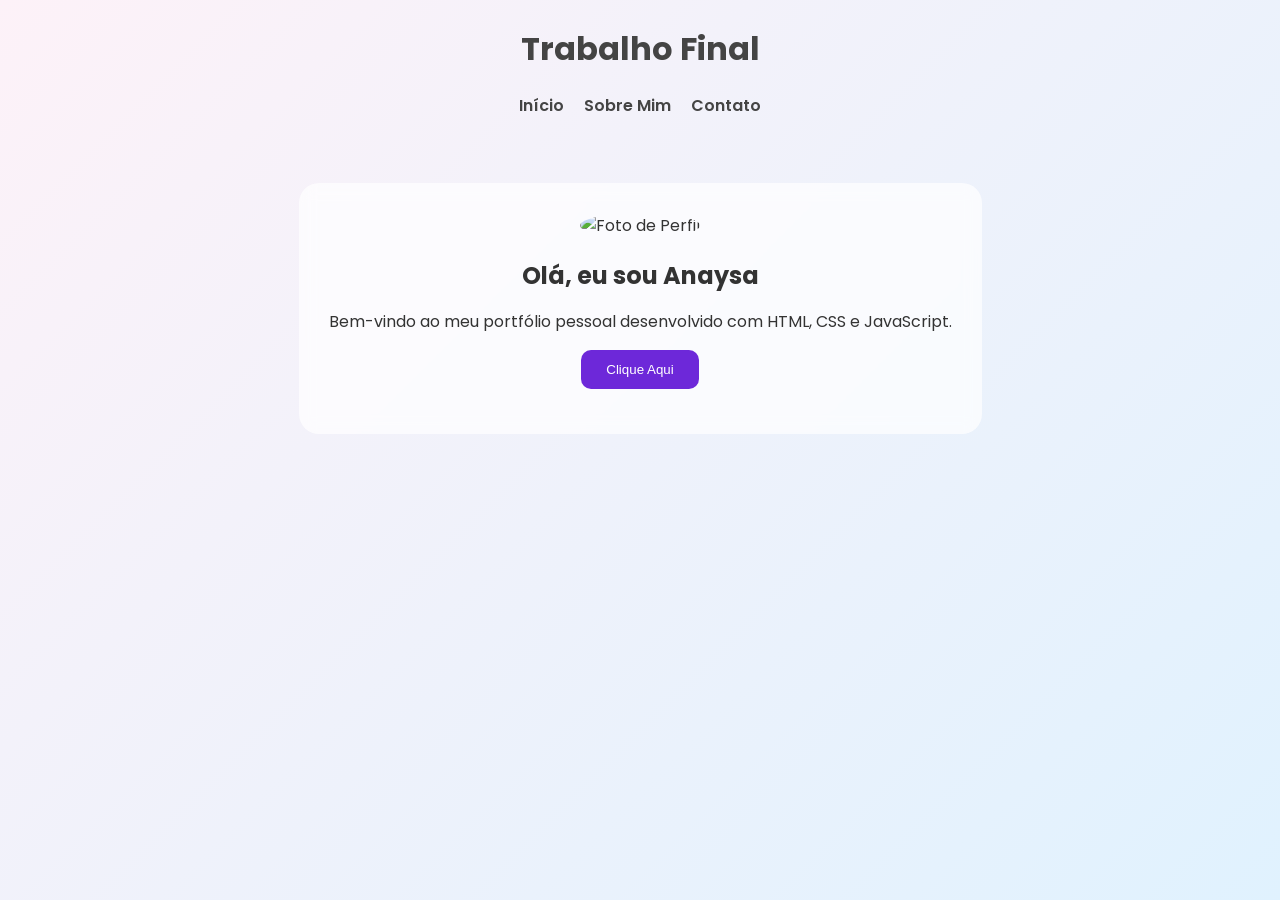
==== Trabalho_Final/index.html @ 38fbbec8 "trabalho final" ====
<!DOCTYPE html>
<html lang="pt-br">
<head>
    <meta charset="UTF-8">
    <meta name="viewport" content="width=device-width, initial-scale=1.0">
    <title>Trabalho Final - Portfólio</title>
    <link rel="stylesheet" href="style.css">
</head>
<body>

<header>
    <h1>Trabalho Final</h1>

    <nav>
        <a href="index.html">Início</a>
        <a href="sobre.html">Sobre Mim</a>
        <a href="contato.html">Contato</a>
    </nav>
</header>

<main>

    <section class="apresentacao">
        <img src="https://images.unsplash.com/photo-1500648767791-00dcc994a43b?w=500" alt="Foto de Perfil">

        <h2>Olá, eu sou Anaysa</h2>

        <p>
            Bem-vindo ao meu portfólio pessoal desenvolvido com HTML, CSS e JavaScript.
        </p>

        <button onclick="mostrarMensagem()">
            Clique Aqui
        </button>

        <p id="mensagem"></p>
    </section>

</main>

<script src="script.js"></script>

</body>
</html>
---- Trabalho_Final/style.css ----
@import url('https://fonts.googleapis.com/css2?family=Poppins:wght@300;400;600&display=swap');

*{
    margin: 0;
    padding: 0;
    box-sizing: border-box;
}

body{
    font-family: 'Poppins', sans-serif;
    min-height: 100vh;
    text-align: center;
    background: linear-gradient(135deg,#fdf2f8,#e0f2fe);
    color: #333;
}

header{
    padding: 25px;
}

h1{
    margin-bottom: 20px;
    color: #444;
}

nav{
    display: flex;
    justify-content: center;
    gap: 20px;
    flex-wrap: wrap;
}

nav a{
    text-decoration: none;
    color: #444;
    font-weight: 600;
    transition: 0.3s;
}

nav a:hover{
    color: #6d28d9;
}

main{
    display: flex;
    justify-content: center;
    align-items: center;
    padding: 40px 20px;
}

.apresentacao,
.conteudo{
    max-width: 700px;
    background: rgba(255,255,255,0.7);
    backdrop-filter: blur(8px);
    padding: 30px;
    border-radius: 20px;
    animation: aparecer 1.2s ease;
}

img{
    width: 180px;
    height: 180px;
    border-radius: 50%;
    object-fit: cover;
    margin-bottom: 20px;
}

h2{
    margin-bottom: 15px;
}

p{
    margin-bottom: 15px;
    line-height: 1.7;
}

button{
    padding: 12px 25px;
    border: none;
    border-radius: 10px;
    cursor: pointer;
    background-color: #6d28d9;
    color: white;
    transition: 0.3s;
}

button:hover{
    transform: scale(1.05);
}

.link{
    display: block;
    margin: 15px 0;
    text-decoration: none;
    color: #6d28d9;
    font-size: 18px;
    transition: 0.3s;
}

.link:hover{
    transform: translateY(-3px);
}

#mensagem{
    margin-top: 15px;
    font-weight: 600;
}

.projeto{
    margin-top: 40px;
    padding-top: 30px;
    border-top: 1px solid rgba(0,0,0,0.1);
}

.carrossel{
    margin-top: 20px;
    display: flex;
    align-items: center;
    justify-content: center;
    gap: 15px;
}

.carrossel img{
    width: 100%;
    max-width: 500px;
    height: 300px;
    object-fit: cover;
    border-radius: 15px;
}

.btn{
    width: 45px;
    height: 45px;
    border: none;
    border-radius: 50%;
    cursor: pointer;
    font-size: 20px;
}

.btn:hover{
    transform: scale(1.1);
}

@keyframes aparecer{
    from{
        opacity: 0;
        transform: translateY(30px);
    }
    to{
        opacity: 1;
        transform: translateY(0);
    }
}

@media(max-width:768px){

    nav{
        flex-direction: column;
        gap: 10px;
    }

    .apresentacao,
    .conteudo{
        width: 100%;
    }

    img{
        width: 140px;
        height: 140px;
    }
}
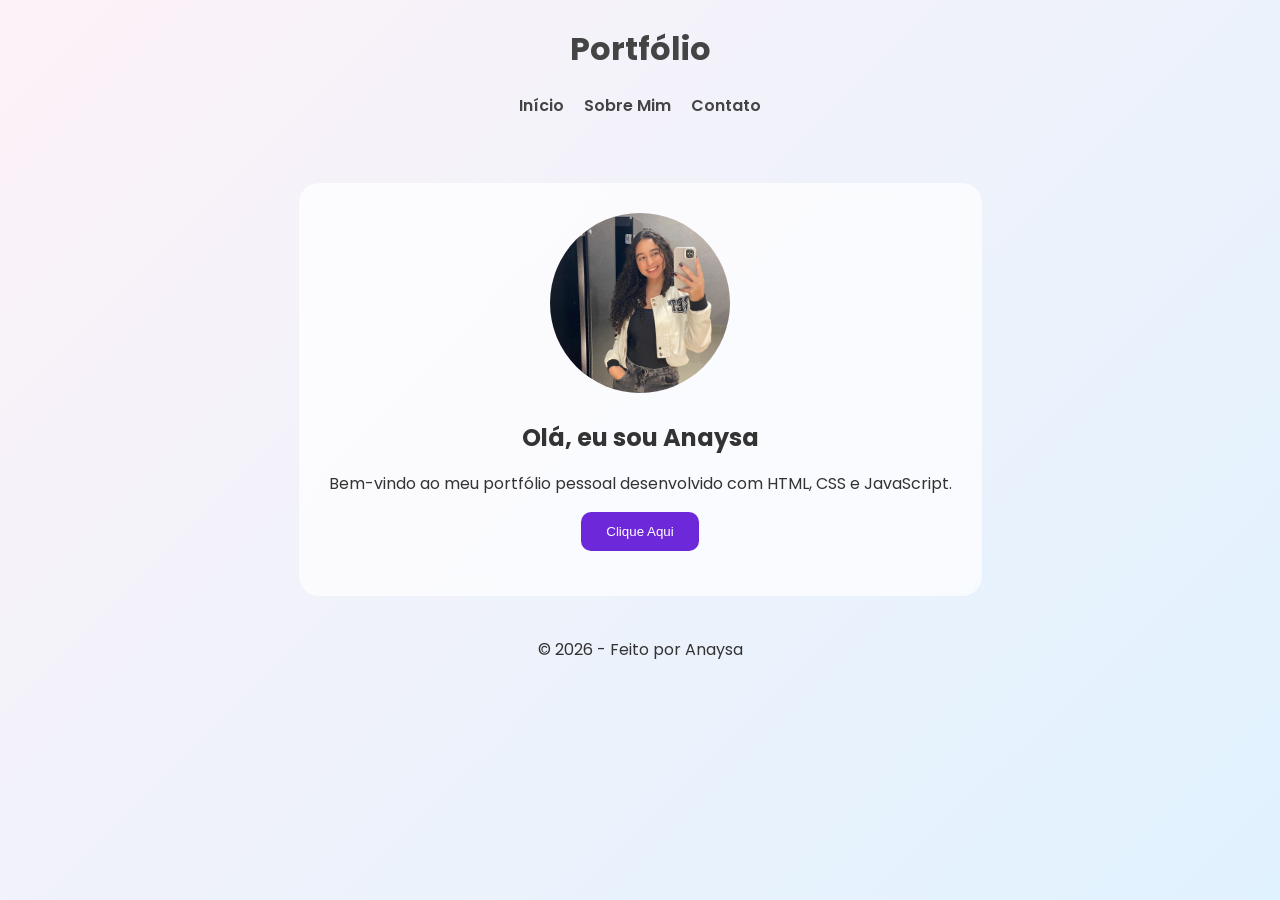
==== commit c6b9f49a: "final" ====
--- a/Trabalho_Final/index.html
+++ b/Trabalho_Final/index.html
@@ -3,13 +3,13 @@
 <head>
     <meta charset="UTF-8">
     <meta name="viewport" content="width=device-width, initial-scale=1.0">
-    <title>Trabalho Final - Portfólio</title>
+    <title>Portfólio</title>
     <link rel="stylesheet" href="style.css">
 </head>
 <body>
 
 <header>
-    <h1>Trabalho Final</h1>
+    <h1>Portfólio</h1>
 
     <nav>
         <a href="index.html">Início</a>
@@ -21,7 +21,7 @@
 <main>
 
     <section class="apresentacao">
-        <img src="https://images.unsplash.com/photo-1500648767791-00dcc994a43b?w=500" alt="Foto de Perfil">
+        <img src="img/perfil.jpeg" alt="Foto de Perfil">
 
         <h2>Olá, eu sou Anaysa</h2>
 
@@ -39,6 +39,9 @@
 </main>
 
 <script src="script.js"></script>
+<footer>
+    <p>© 2026 - Feito por Anaysa</p>
+</footer>
 
 </body>
 </html>
--- a/Trabalho_Final/style.css
+++ b/Trabalho_Final/style.css
@@ -130,8 +130,7 @@
 }
 
 .btn{
-    width: 45px;
-    height: 45px;
+    width: 30px;
     border: none;
     border-radius: 50%;
     cursor: pointer;
